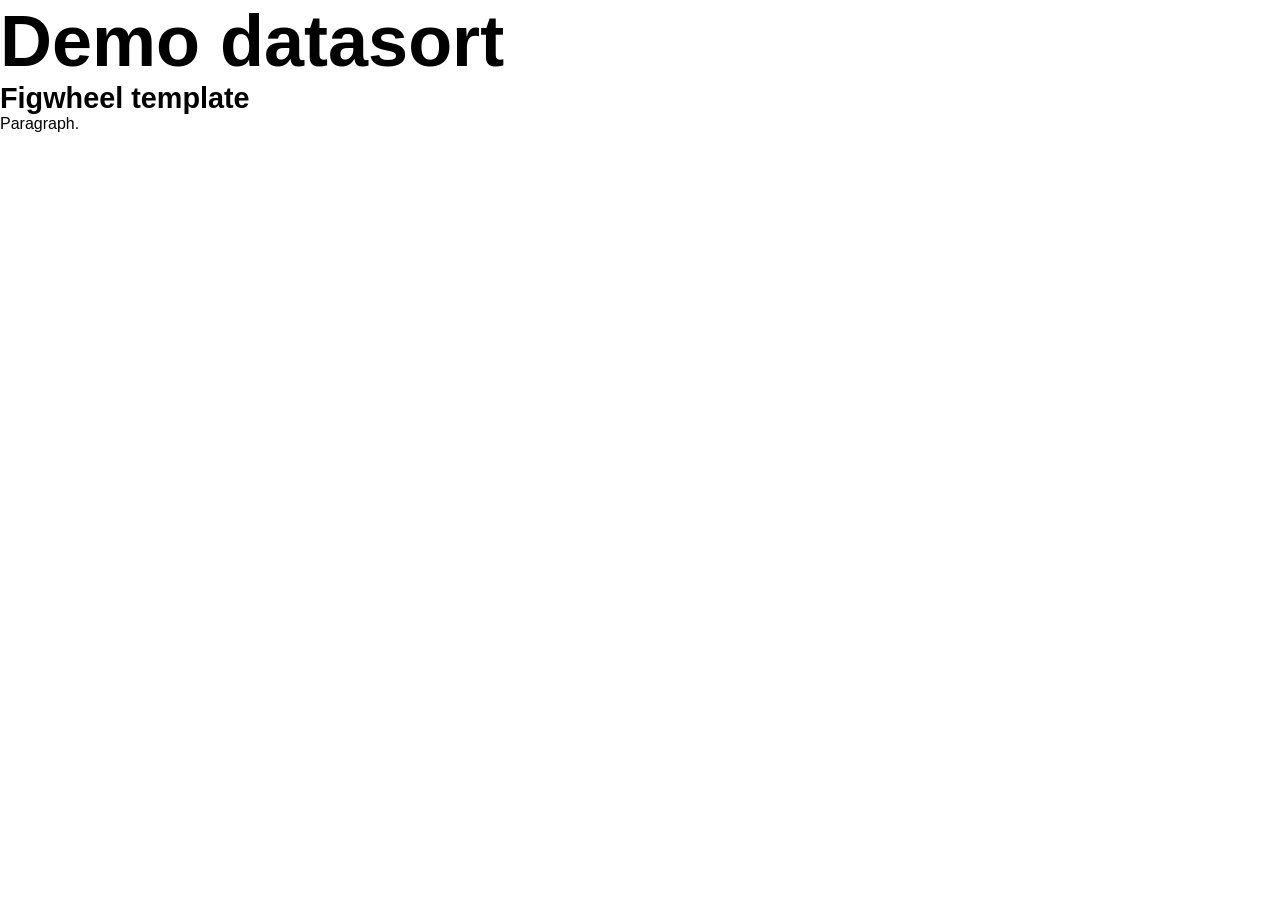
==== resources/public/index.html @ ad8147af "initial commit: Project Setup using Figwheel Prototype for nullslast sorting on any type in clojures" ====
<!DOCTYPE html>
<html>
  <head>
    <meta charset="UTF-8">
    <meta name="viewport" content="width=device-width, initial-scale=1">
    <link href="css/style.css" rel="stylesheet" type="text/css">
    <link rel="icon" href="https://clojurescript.org/images/cljs-logo-icon-32.png">
  </head>
  <body>
    <div id="app">
      <h1>Demo datasort</h1>
      <h2>Figwheel template</h2>
      <p>Paragraph.</p>
    </div>
    <script src="js/compiled/datasort.js" type="text/javascript"></script>
  </body>
</html>
---- resources/public/css/style.css ----
/* fonts style */
* { margin: 0; padding: 0; }
* { font-family: 'Segoe UI', Tahoma, Geneva, Verdana, sans-serif}
h1 { font-size: 4.5em }
h2 { font-size: 1.8em }
p {font-size: 1em }
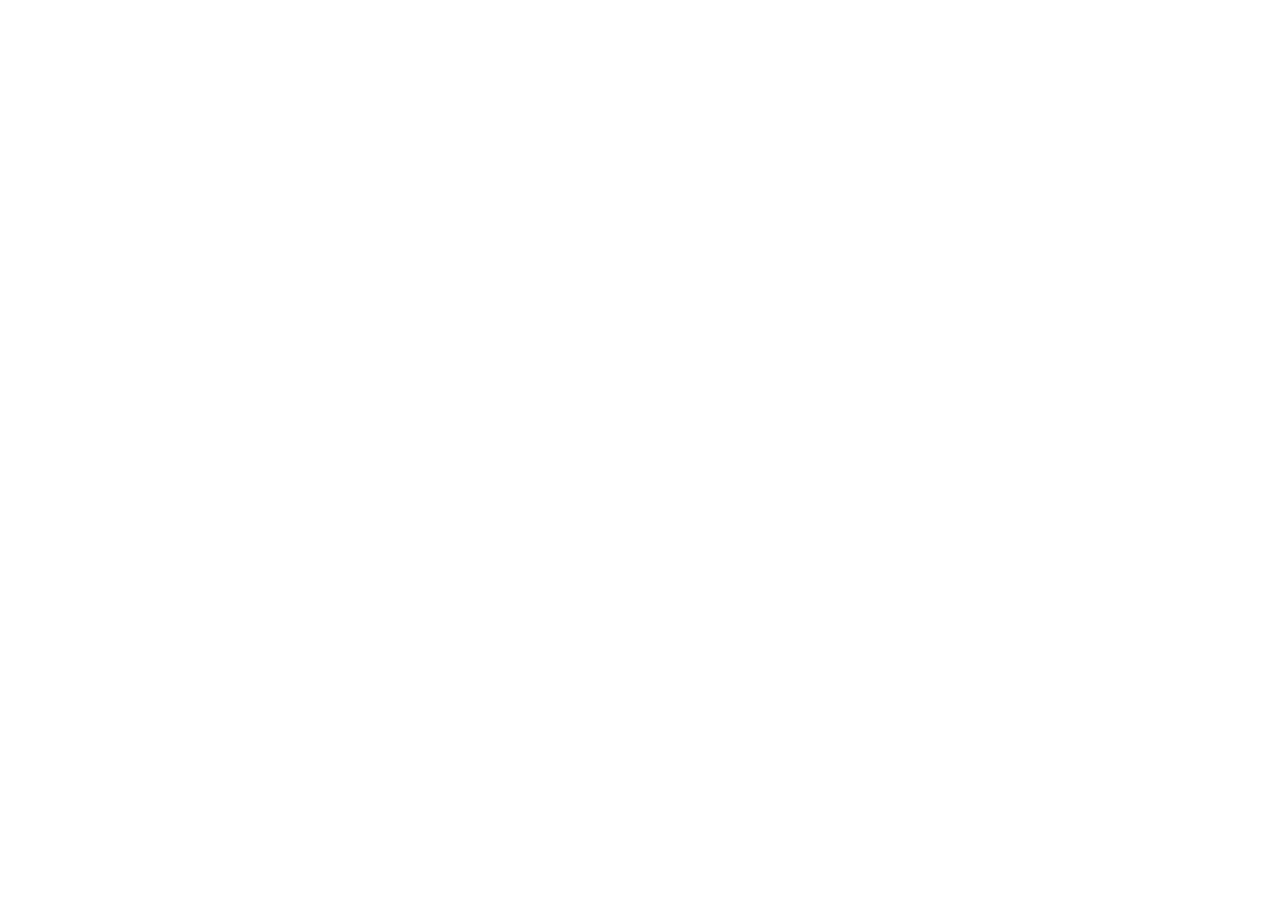
==== commit 7afd75c9: "Use custom css" ====
--- a/resources/public/index.html
+++ b/resources/public/index.html
@@ -7,11 +7,10 @@
     <link rel="icon" href="https://clojurescript.org/images/cljs-logo-icon-32.png">
   </head>
   <body>
-    <div id="app">
-      <h1>Demo datasort</h1>
-      <h2>Figwheel template</h2>
-      <p>Paragraph.</p>
-    </div>
+    <!-- link rel="stylesheet" type="text/css" href="https://cdnjs.cloudflare.com/ajax/libs/foundation/5.5.2/css/normalize.min.css" /> -->
+    <!-- <link rel="stylesheet" type="text/css" href="https://cdnjs.cloudflare.com/ajax/libs/foundation/5.5.2/css/foundation.min.css" /> -->
+    <div id="app"/>
     <script src="js/compiled/datasort.js" type="text/javascript"></script>
+    <script>datasort.core.main();</script>
   </body>
 </html>
--- a/resources/public/css/style.css
+++ b/resources/public/css/style.css
@@ -4,3 +4,4 @@
 h1 { font-size: 4.5em }
 h2 { font-size: 1.8em }
 p {font-size: 1em }
+table {margin: 0.5em; padding: 0.5em}
